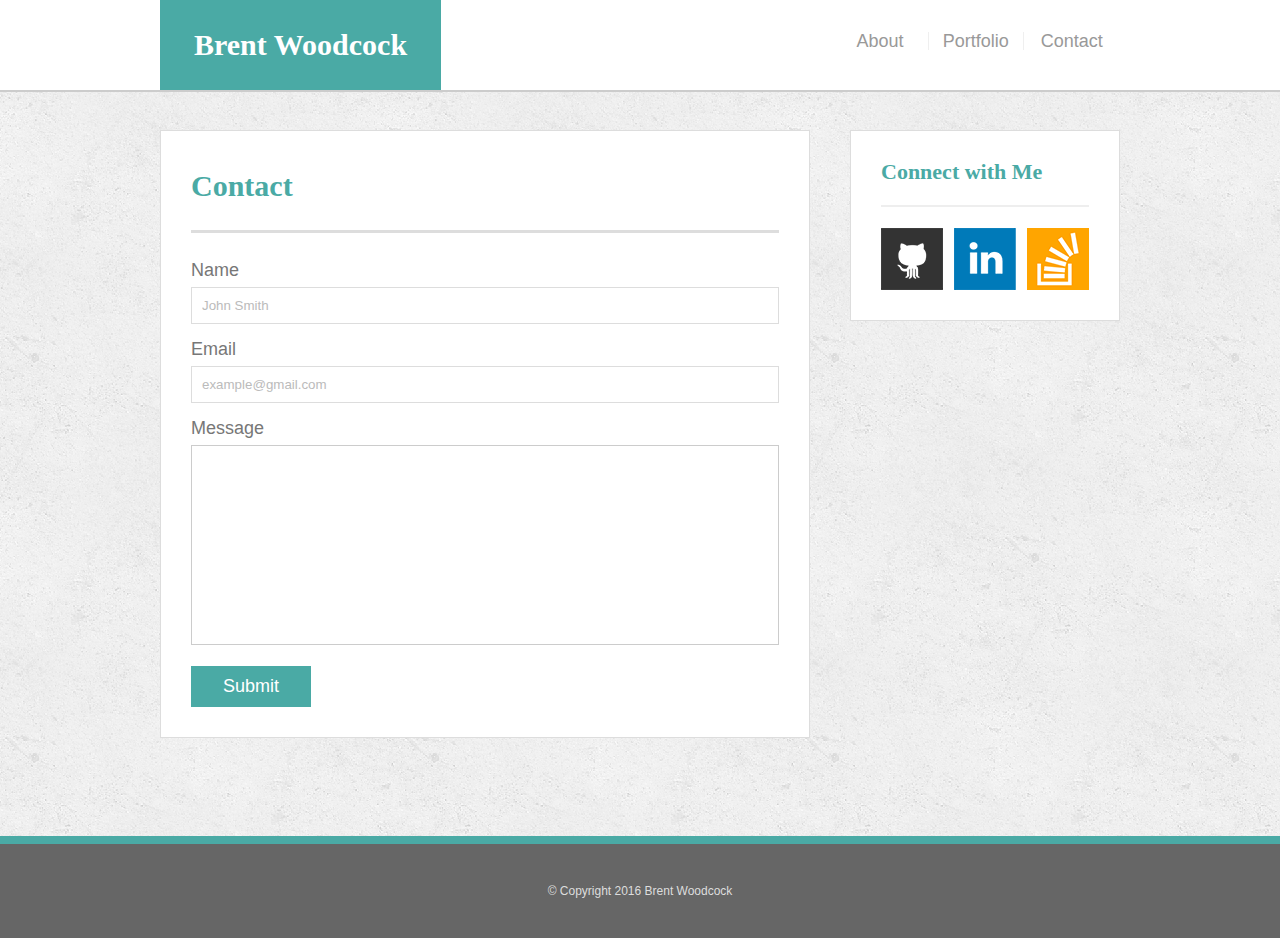
==== assignment1/contact.html @ 66bc75c9 "changed index.html to main.html in assignment1 for heroku compatibility" ====
<!DOCTYPE html>
<html>
<head>
	<meta charset="UTF-8">
	<title>Brent Woodcock | Contact</title>

	<link rel="stylesheet" type="text/css" href="assets/css/reset.css">
	<link rel="stylesheet" type="text/css" href="assets/css/style.css">

</head>
<body>
	<div class="wrapper">
	<header>
	<div class="container">
		<h1 class="heading">Brent Woodcock</h1>

		<div class="nav-btns">
			<a id="about" href="main.html">About</a>
			<a id="portfolio" href="portfolio.html">Portfolio</a>
			<a id="contact" href="contact.html">Contact</a>
		</div>
	</div>
	</header>

	<div class="container">
		<section id="main-content">
			<h2 class="heading">Contact</h2>
			<form>
				Name<br>
				<input type="text" name="name" value="John Smith"><br>
				Email<br>
				<input type="text" name="email" value="example@gmail.com"><br>
				Message<br>
				<textarea></textarea><br>
				<input type="submit" value="Submit">
			</form>
		</section>

		<section id="sidebar">
			<h3 class="heading">Connect with Me</h3>
			<div id="logos">
				<a href="https://www.github.com/brentwoodcock"><img src="assets/images/github_square.png" alt="Github Profile" id="github-logo"></a>
				<a href="https://www.linkedin.com/in/brent-woodcock"><img src="assets/images/linkedin_square.png" alt="LinkedIn Profile" id="linkedin-logo"></a>
				<a href="http://www.stackoverflow.com/users/6656371/brent-woodcock"><img src="assets/images/stackoverflow_square.png" alt="Stack Overflow Profile" id="stackoverflow-logo"></a>
			</div>
		</section>
		<div class="push"></div>
	</div>
	</div>

	<div class="footer">
	<div class="containter">
		<div id="copyright">&copy; Copyright 2016 Brent Woodcock</div>
	</div>
	</div>
</body>
</html>
---- assignment1/assets/css/style.css ----
* {
	box-sizing: border-box;
	margin: 0;
}
html, body {
	height: 100%;
}
body {
	margin: 0;
	padding: 0;
	background-image: url("../images/concrete_seamless.png");
	background-repeat: repeat;
	font-family: 'Arial', 'Helvetica Neue', Helvetica, sans-serif;
	color: #777;
}
.wrapper {
	min-height: 100%;
	height: auto !important;
	height: 100%;
	margin: 0 auto -4em;
}
.footer, .push {
	height: 6em;
	clear: both;
}
.footer {
	overflow: auto;
	background-color: #666;
	height: 102px;
	border: solid;
	border-width: 8px 0px 0px 0px;
	border-color: #4aaaa5;
}
#copyright {
	text-align: center;
	color: #ddd;
	font-size: 12px;
	padding: 41px;
}
header {
	height: 92px;
	background-color: #fff;
	margin-bottom: 38px;
	border: solid;
	border-width: 0px 0px 2px 0px;
	border-color: #ccc;
}
.heading {
	font-family: 'Georgia', Times, Times New Roman, serif;
	font-weight: bold;
}
h1 {
	background-color: #4aaaa5;
	color: #fff;
	height: 90px;
	font-size: 30px;
	float: left;
	padding: 30px 34px;
}
.container{
	width: 960px;
	margin: 0 auto;
}
.nav-btns {
	float: right;
	width: 30%;
	text-align: center;
	padding-top: 32px;
	font-size: 18px;
}
#about,
#portfolio,
#contact {
	text-decoration: none;
}
#about:link, #about:visited,
#portfolio:link, #portfolio:visited,
#contact:link, #contact:visited {
	color: #999;
}
#about:hover, #about:active,
#portfolio:hover, #portfolio:active,
#contact:hover, #contact:active{
	color: #fff;
	background-color: #4aaaa5;
	height: 90px;
	padding: 32px 0px;
	margin-top: -32px;
}
#about {
	width: 33.3%;
	float: left;
}
#portfolio {
	width: 33.3%;
	float: left;
	border: solid;
	border-width: 0px 1px;
	border-color: #efefef;
}
#contact {
	width: 33.3%;
	float: left;
}
#main-content {
	min-height: 100%;
	width: 650px;
	float: left;
	padding: 40px 30px 30px 30px;
	background-color: #fff;
	border: solid;
	border-width: 1px;
	border-color: #ddd;
	text-align: left;
}
h2 {
	color:#4aaaa5;
	font-size: 30px;
	padding: 0px 30px 29px 0px;
	border: solid;
	border-width: 0px 0px 3px 0px;
	border-color: #ddd;
	margin-bottom: 15px;
}
#profile-image {
	float: left;
	padding: 15px 26px 26px 0px;
}
p {
	font-size: 18px;
	font-weight: normal;
	line-height: 1.9;
	margin-top: 20px;
}
.img-holder {
	position: relative;
	float: left;
}
.right {
	float: right;
}
.project-img {
	margin: 25px 0;
}
.img-holder .link {
	position: absolute;
	bottom: 40px;
	left: 0;
}
.link {
	padding: 20px;
	width: 275px;
	background-color: #4aaaa5;
	text-decoration: none;
	text-align: center;
	color: #fff;
	font-size: 22px;
	font-weight: lighter;
}
form {
	font-size: 18px;
	padding-top: 13px;
}
input[type=text] {
	width: 100%;
	padding: 10px 10px;
	margin: 8px 0px 16px 0px;
	color: #bbb;
	border: solid;
	border-width: 1px;
	border-color: #ddd;
}
textarea {
	width: 100%;
	height: 200px;
	padding: 10px 10px;
	margin: 8px 0;
	resize: none;
	border: solid;
	border-width: 1px;
	border-color: #ccc;
}
input[type=submit] {
	text-decoration: none;
	background-color: #4aaaa5;
	color: #fff;
	font-size: 18px;
	border: none;
	padding: 10px 32px;
	margin-top: 10px;
	cursor: pointer;
}
#sidebar {
	width: 270px;
	float: right;
	padding: 30px;
	background-color: #fff;
	border: solid;
	border-width: 1px;
	border-color: #ddd;
	text-align: left;
}
h3 {
	color: #4aaaa5;
	font-size: 22px;
	border: solid;
	border-width: 0px 0px 2px 0px;
	border-color: #eee;
	padding-bottom: 22px;
}
#logos {
	margin: 21px 0px 0px 0px;
	width: 208px;
}
#github-logo {
	float: left;
}
#linkedin-logo {
	float: left;
	margin-left: 11px;
}
#stackoverflow-logo {
	float: right;
}
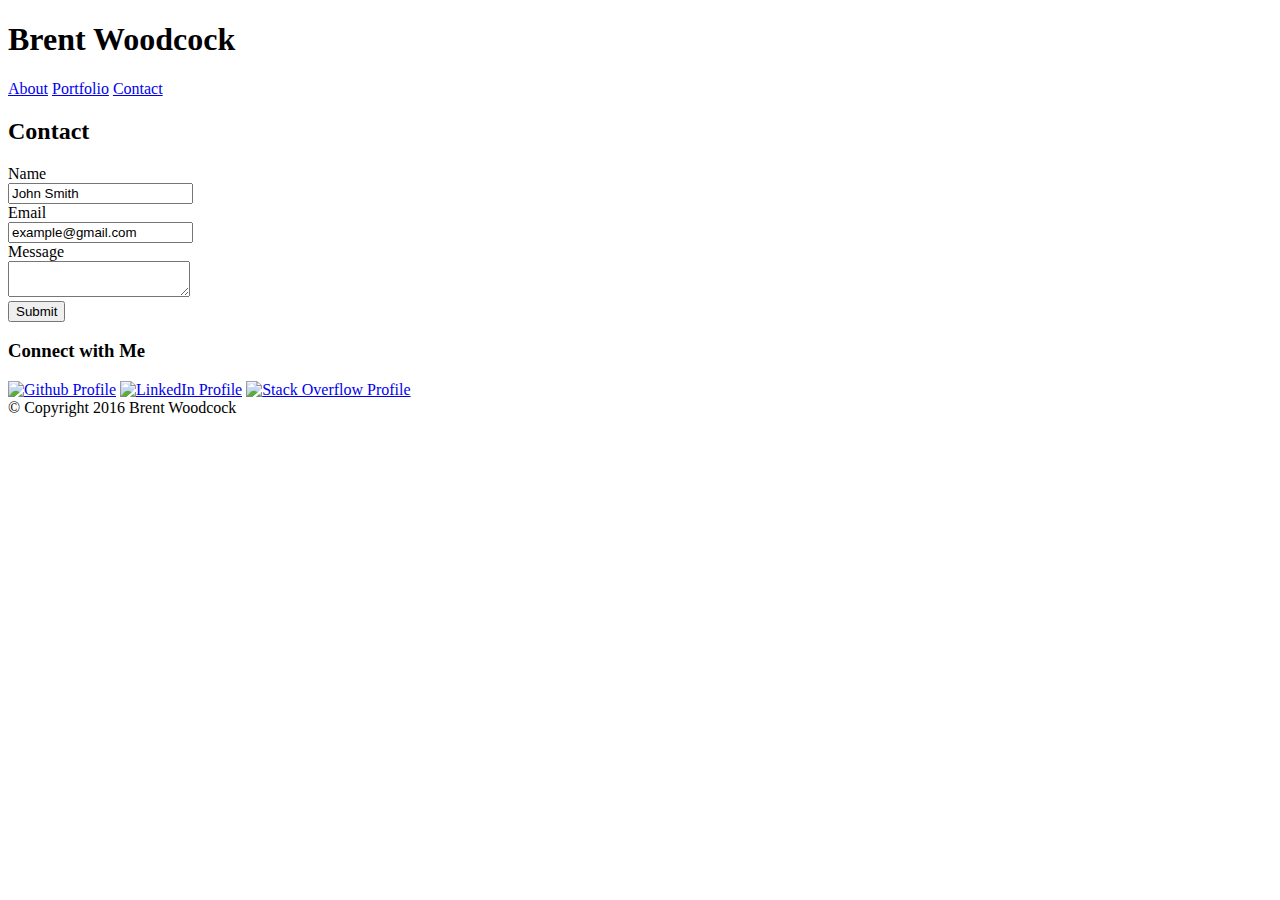
==== commit d60c6bd3: "modified all references in html files to include assignment1/ dir for heroku compatibility" ====
--- a/assignment1/contact.html
+++ b/assignment1/contact.html
@@ -2,22 +2,24 @@
 <html>
 <head>
 	<meta charset="UTF-8">
+	<meta http-equiv="X-UA-Compatible" content="IE=edge">
+	<meta name="viewport" content="width=device-width, initial-scale=1">
 	<title>Brent Woodcock | Contact</title>
 
-	<link rel="stylesheet" type="text/css" href="assets/css/reset.css">
-	<link rel="stylesheet" type="text/css" href="assets/css/style.css">
+	<link rel="stylesheet" type="text/css" href="assignment1/assets/css/reset.css">
+	<link rel="stylesheet" type="text/css" href="assignment1/assets/css/style.css">
 
 </head>
 <body>
 	<div class="wrapper">
 	<header>
-	<div class="container">
+	<div class="container-header">
 		<h1 class="heading">Brent Woodcock</h1>
 
 		<div class="nav-btns">
-			<a id="about" href="main.html">About</a>
-			<a id="portfolio" href="portfolio.html">Portfolio</a>
-			<a id="contact" href="contact.html">Contact</a>
+			<a id="about" href="assignment1/main.html">About</a>
+			<a id="portfolio" href="assignment1/portfolio.html">Portfolio</a>
+			<a id="contact" href="assignment1/contact.html">Contact</a>
 		</div>
 	</div>
 	</header>
@@ -39,9 +41,9 @@
 		<section id="sidebar">
 			<h3 class="heading">Connect with Me</h3>
 			<div id="logos">
-				<a href="https://www.github.com/brentwoodcock"><img src="assets/images/github_square.png" alt="Github Profile" id="github-logo"></a>
-				<a href="https://www.linkedin.com/in/brent-woodcock"><img src="assets/images/linkedin_square.png" alt="LinkedIn Profile" id="linkedin-logo"></a>
-				<a href="http://www.stackoverflow.com/users/6656371/brent-woodcock"><img src="assets/images/stackoverflow_square.png" alt="Stack Overflow Profile" id="stackoverflow-logo"></a>
+				<a href="https://www.github.com/brentwoodcock"><img src="assignment1/assets/images/github_square.png" alt="Github Profile" id="github-logo"></a>
+				<a href="https://www.linkedin.com/in/brent-woodcock"><img src="assignment1/assets/images/linkedin_square.png" alt="LinkedIn Profile" id="linkedin-logo"></a>
+				<a href="http://www.stackoverflow.com/users/6656371/brent-woodcock"><img src="assignment1/assets/images/stackoverflow_square.png" alt="Stack Overflow Profile" id="stackoverflow-logo"></a>
 			</div>
 		</section>
 		<div class="push"></div>
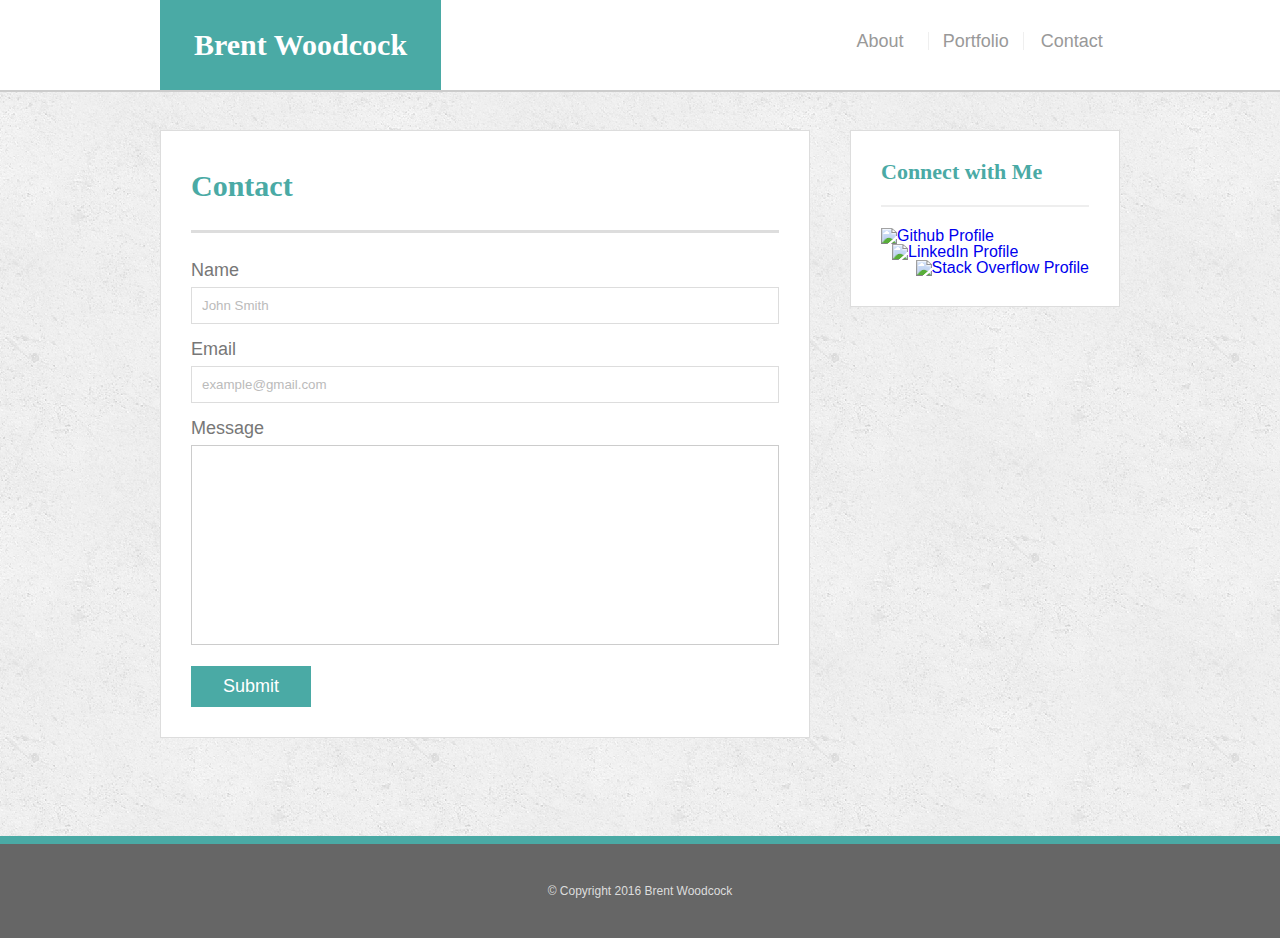
==== commit 2c0d1613: "modified css references for portfolio and contact html files" ====
--- a/assignment1/contact.html
+++ b/assignment1/contact.html
@@ -6,8 +6,8 @@
 	<meta name="viewport" content="width=device-width, initial-scale=1">
 	<title>Brent Woodcock | Contact</title>
 
-	<link rel="stylesheet" type="text/css" href="assignment1/assets/css/reset.css">
-	<link rel="stylesheet" type="text/css" href="assignment1/assets/css/style.css">
+	<link rel="stylesheet" type="text/css" href="assets/css/reset.css">
+	<link rel="stylesheet" type="text/css" href="assets/css/style.css">
 
 </head>
 <body>
--- a/assignment1/assets/css/style.css
+++ b/assignment1/assets/css/style.css
@@ -0,0 +1,311 @@
+* {
+	box-sizing: border-box;
+	margin: 0;
+}
+html, body {
+	height: 100%;
+}
+body {
+	margin: 0;
+	padding: 0;
+	background-image: url("../images/concrete_seamless.png");
+	background-repeat: repeat;
+	font-family: 'Arial', 'Helvetica Neue', Helvetica, sans-serif;
+	color: #777;
+}
+.wrapper {
+	min-height: 100%;
+	height: auto !important;
+	height: 100%;
+	margin: 0 auto -4em;
+}
+.footer, .push {
+	height: 6em;
+	clear: both;
+}
+.footer {
+	overflow: auto;
+	background-color: #666;
+	height: 102px;
+	border: solid;
+	border-width: 8px 0px 0px 0px;
+	border-color: #4aaaa5;
+}
+#copyright {
+	text-align: center;
+	color: #ddd;
+	font-size: 12px;
+	padding: 41px;
+}
+header {
+	height: 92px;
+	width: 100%;
+	background-color: #fff;
+	margin-bottom: 38px;
+	border: solid;
+	border-width: 0px 0px 2px 0px;
+	border-color: #ccc;
+}
+.heading {
+	font-family: 'Georgia', Times, Times New Roman, serif;
+	font-weight: bold;
+}
+h1 {
+	background-color: #4aaaa5;
+	color: #fff;
+	height: 90px;
+	font-size: 30px;
+	float: left;
+	padding: 30px 34px;
+}
+.container,
+.container-header {
+	width: 960px;
+	margin: 0 auto;
+}
+.nav-btns {
+	float: right;
+	width: 30%;
+	text-align: center;
+	padding-top: 32px;
+	font-size: 18px;
+}
+#about,
+#portfolio,
+#contact {
+	text-decoration: none;
+}
+#about:link, #about:visited,
+#portfolio:link, #portfolio:visited,
+#contact:link, #contact:visited {
+	color: #999;
+}
+#about:hover, #about:active,
+#portfolio:hover, #portfolio:active,
+#contact:hover, #contact:active{
+	color: #fff;
+	background-color: #4aaaa5;
+	height: 90px;
+	padding: 32px 0px;
+	margin-top: -32px;
+}
+#about {
+	width: 33.3%;
+	float: left;
+}
+#portfolio {
+	width: 33.3%;
+	float: left;
+	border: solid;
+	border-width: 0px 1px;
+	border-color: #efefef;
+}
+#contact {
+	width: 33.3%;
+	float: left;
+}
+#main-content {
+	min-height: 100%;
+	width: 650px;
+	float: left;
+	padding: 40px 30px 30px 30px;
+	background-color: #fff;
+	border: solid;
+	border-width: 1px;
+	border-color: #ddd;
+	text-align: left;
+}
+h2 {
+	color:#4aaaa5;
+	font-size: 30px;
+	padding: 0px 30px 29px 0px;
+	border: solid;
+	border-width: 0px 0px 3px 0px;
+	border-color: #ddd;
+	margin-bottom: 15px;
+}
+#profile-image {
+	float: left;
+	max-width: 226px;
+	padding: 15px 26px 26px 0px;
+}
+p {
+	font-size: 18px;
+	font-weight: normal;
+	line-height: 1.9;
+	margin-top: 20px;
+}
+.img-holder {
+	position: relative;
+	float: left;
+	max-width: 47.5%;
+}
+.right {
+	float: right;
+}
+.project-img {
+	width: 100%;
+	margin: 25px 0;
+}
+.img-holder .link {
+	position: absolute;
+	bottom: 40px;
+	left: 0;
+}
+.link {
+	padding: 20px;
+	width: 100%;
+	background-color: #4aaaa5;
+	text-decoration: none;
+	text-align: center;
+	color: #fff;
+	font-size: 22px;
+	font-weight: lighter;
+}
+form {
+	font-size: 18px;
+	padding-top: 13px;
+}
+input[type=text] {
+	width: 100%;
+	padding: 10px 10px;
+	margin: 8px 0px 16px 0px;
+	color: #bbb;
+	border: solid;
+	border-width: 1px;
+	border-color: #ddd;
+}
+textarea {
+	width: 100%;
+	height: 200px;
+	padding: 10px 10px;
+	margin: 8px 0;
+	resize: none;
+	border: solid;
+	border-width: 1px;
+	border-color: #ccc;
+}
+input[type=submit] {
+	text-decoration: none;
+	background-color: #4aaaa5;
+	color: #fff;
+	font-size: 18px;
+	border: none;
+	padding: 10px 32px;
+	margin-top: 10px;
+	cursor: pointer;
+}
+#sidebar {
+	width: 270px;
+	float: right;
+	padding: 30px;
+	background-color: #fff;
+	border: solid;
+	border-width: 1px;
+	border-color: #ddd;
+	text-align: left;
+	overflow: auto;
+}
+h3 {
+	color: #4aaaa5;
+	font-size: 22px;
+	border: solid;
+	border-width: 0px 0px 2px 0px;
+	border-color: #eee;
+	padding-bottom: 22px;
+}
+#logos {
+	margin: 21px 0px 0px 0px;
+	width: 208px;
+	overflow: auto;
+}
+#github-logo {
+	float: left;
+}
+#linkedin-logo {
+	float: left;
+	margin-left: 11px;
+}
+#stackoverflow-logo {
+	float: right;
+}
+
+@media screen and (max-width: 980px) {
+
+	.container,
+	.container-header {
+		width: 730px;
+	}
+	#main-content {
+		width: 420px;
+	}
+	#profile-image {
+		max-width: 100%;
+		padding-right: 0px;
+	}
+	.img-holder {
+		max-width: 100%;
+	}
+	.nav-btns {
+		width: 37%;
+	}
+}
+
+@media screen and (max-width: 768px) {
+
+	.container,
+	.container-header {
+		width: 100%;
+		padding: 0px 20px;
+	}
+	#main-content {
+		width: 100%;
+	}
+	#profile-image {
+		max-width: 335px;
+		margin-right: 26px;
+	}
+	.img-holder {
+		max-width: 47.5%;
+	}
+	.project-img {
+		width: 100%;
+	}
+	#sidebar {
+		width: 100%;
+		margin-top: 40px;
+	}
+}
+
+@media screen and (max-width: 640px) {
+
+	.container {
+		width: 100%;
+		padding: 0px 20px;
+	}
+	.container-header {
+		padding: 0px;
+	}
+	header {
+		height: 182px;
+	}
+	.nav-btns {
+		width: 100%;
+		float: none;
+		clear: both;
+	}
+	#contact {
+		width: 33.4%;
+	}
+	h1 {
+		width: 100%;
+		clear: both;
+		text-align: center;
+	}
+	#profile-image{
+		max-width: 100%;
+	}
+	.img-holder {
+		max-width: 100%;
+	}
+}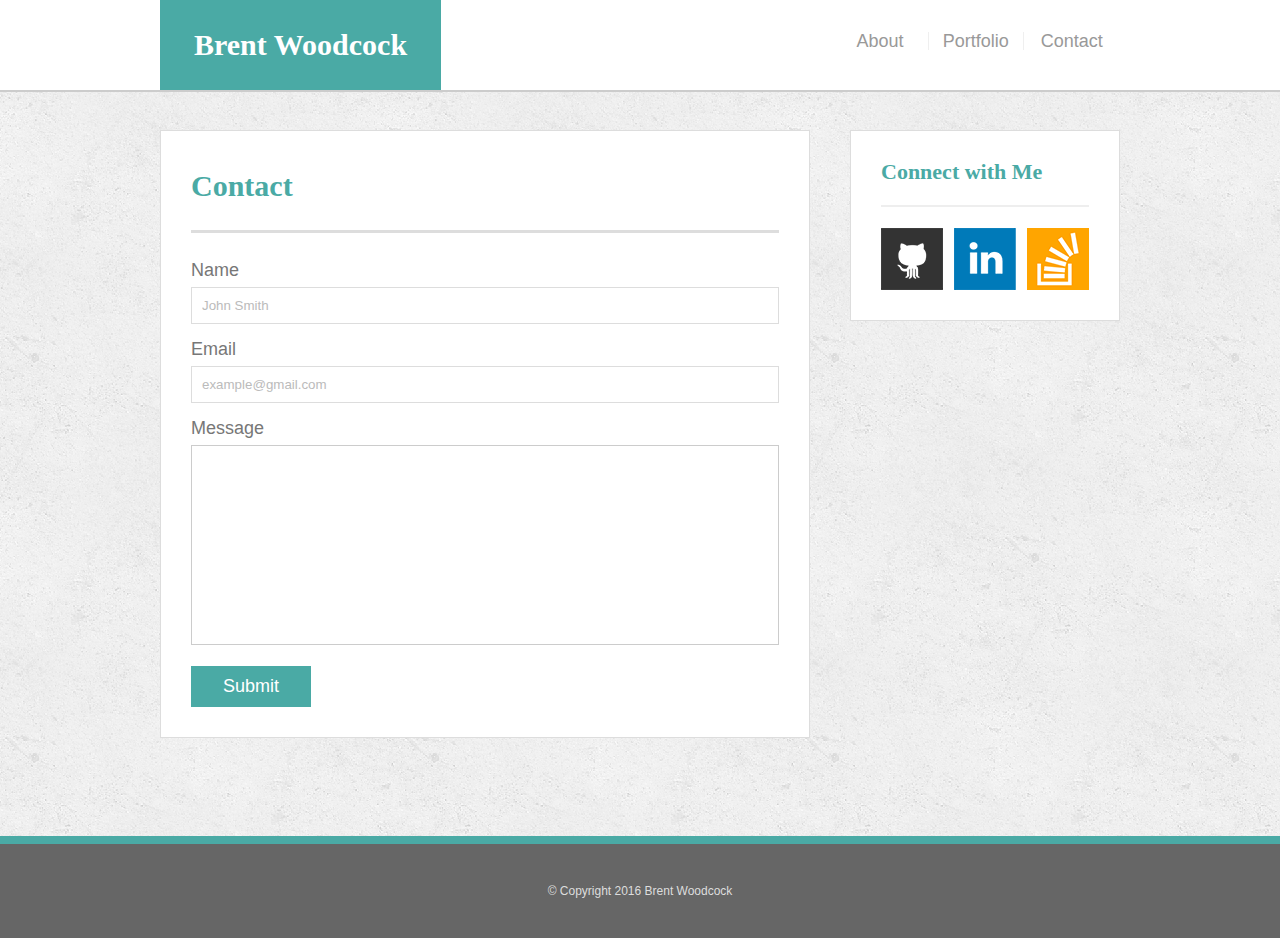
==== commit dfc1773d: "modified all references excluding css to have '../assignment1/...'" ====
--- a/assignment1/contact.html
+++ b/assignment1/contact.html
@@ -17,9 +17,9 @@
 		<h1 class="heading">Brent Woodcock</h1>
 
 		<div class="nav-btns">
-			<a id="about" href="assignment1/main.html">About</a>
-			<a id="portfolio" href="assignment1/portfolio.html">Portfolio</a>
-			<a id="contact" href="assignment1/contact.html">Contact</a>
+			<a id="about" href="../assignment1/main.html">About</a>
+			<a id="portfolio" href="../assignment1/portfolio.html">Portfolio</a>
+			<a id="contact" href="../assignment1/contact.html">Contact</a>
 		</div>
 	</div>
 	</header>
@@ -41,9 +41,9 @@
 		<section id="sidebar">
 			<h3 class="heading">Connect with Me</h3>
 			<div id="logos">
-				<a href="https://www.github.com/brentwoodcock"><img src="assignment1/assets/images/github_square.png" alt="Github Profile" id="github-logo"></a>
-				<a href="https://www.linkedin.com/in/brent-woodcock"><img src="assignment1/assets/images/linkedin_square.png" alt="LinkedIn Profile" id="linkedin-logo"></a>
-				<a href="http://www.stackoverflow.com/users/6656371/brent-woodcock"><img src="assignment1/assets/images/stackoverflow_square.png" alt="Stack Overflow Profile" id="stackoverflow-logo"></a>
+				<a href="https://www.github.com/brentwoodcock"><img src="../assignment1/assets/images/github_square.png" alt="Github Profile" id="github-logo"></a>
+				<a href="https://www.linkedin.com/in/brent-woodcock"><img src="../assignment1/assets/images/linkedin_square.png" alt="LinkedIn Profile" id="linkedin-logo"></a>
+				<a href="http://www.stackoverflow.com/users/6656371/brent-woodcock"><img src="../assignment1/assets/images/stackoverflow_square.png" alt="Stack Overflow Profile" id="stackoverflow-logo"></a>
 			</div>
 		</section>
 		<div class="push"></div>
